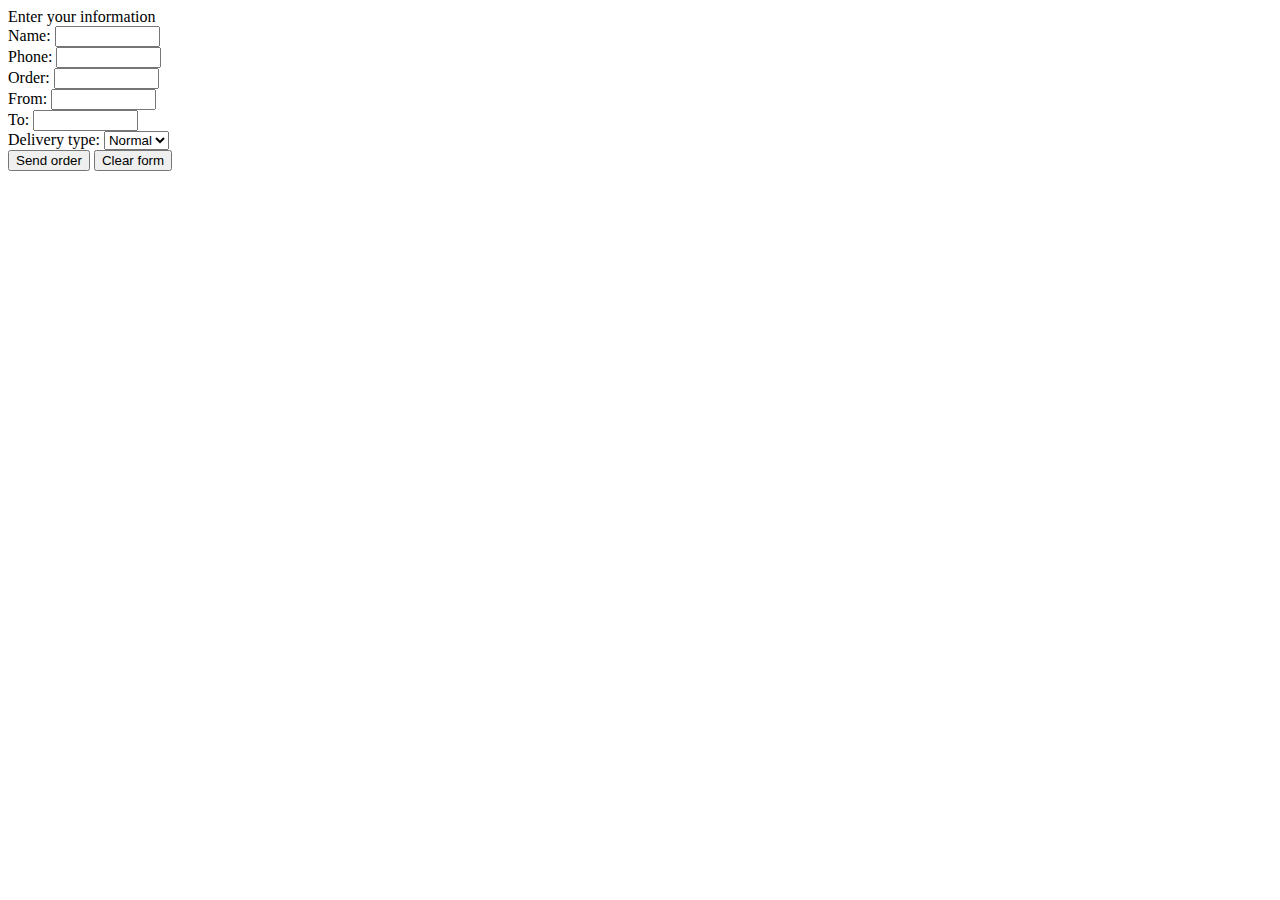
==== www/index.html @ 1a648794 "courier application, mockups, uml" ====
<html>     
	<title>Order form</title>  
	<HEAD> <link rel="icon" href="/favicon.ico" type="image/x-icon">
		<link rel="shortcut icon" href="/favicon.ico" type="image/x-icon">  </HEAD>          
	<body>
		<form action="action.php" name="myform" method="post">
			 Enter your information </br>
			 Name:
			 <input type="text" name="txtName" size="10" maxlength="25" value=""> </br>
			 Phone:
			 <input type="text" name="txtPhone" size="10" maxlength="10" value=""> </br>
			 Order:
			 <input type="text" name="txtOrder" size="10" maxlength="25" value=""> </br>
			 From:
			 <input type="text" name="txtFrom" size="10" maxlength="35" value=""> </br>
			 To:
			 <input type="text" name="txtTo" size="10" maxlength="35" value=""> </br>
			 Delivery type:
			 <select name="slcType" size="1">
				<option value="first">Fast</option>
				<option selected="selected" value="second">Normal</option>
				<option value="third">Cheap</option>
			</select> </br>
			<input type="submit" name="btnSubmit" value="Send order">
			<input type="reset" name="btnClear" value="Clear form">
		</form>
  </body>                  
  
</html>
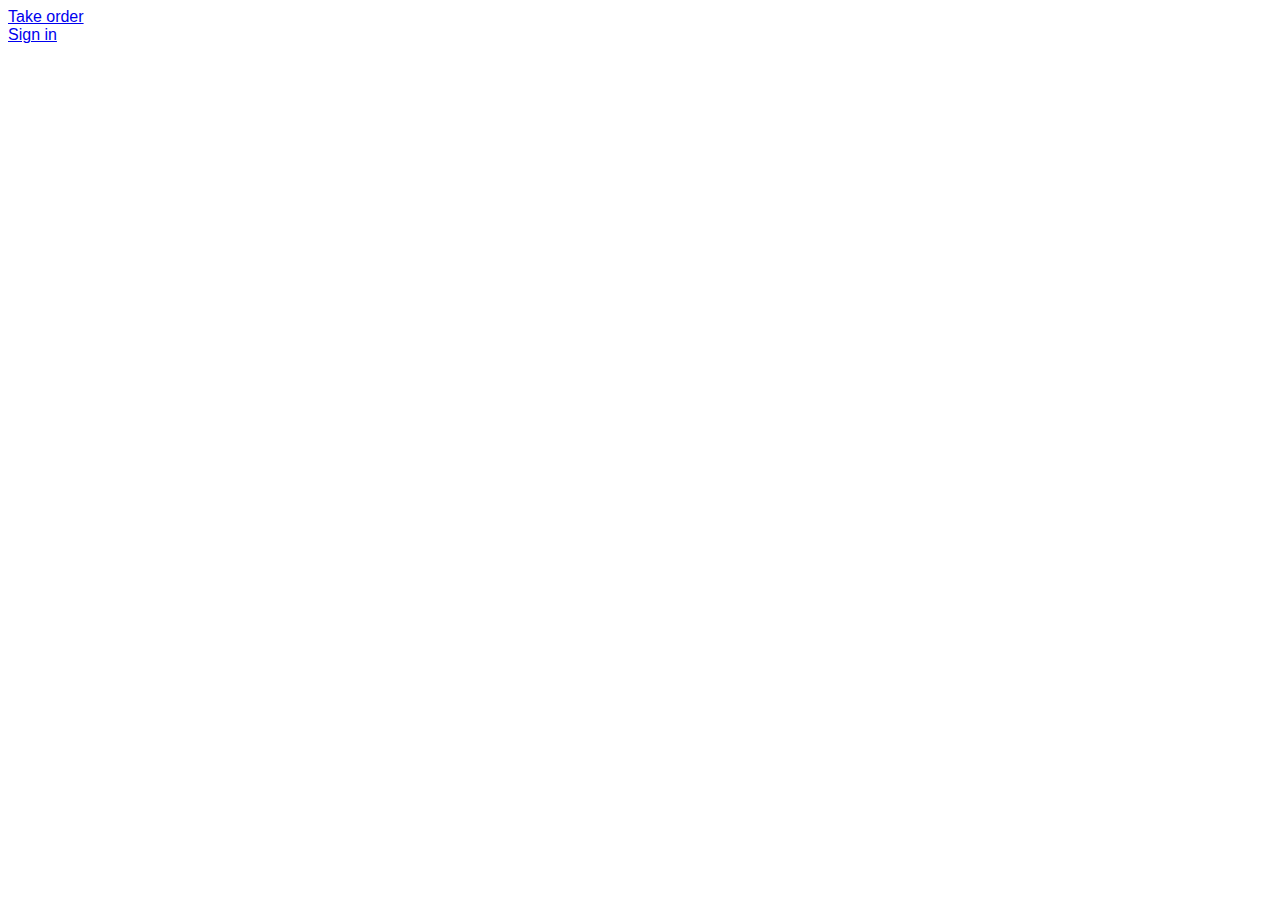
==== commit 139a0b83: "adding er diagramm and web files" ====
--- a/www/index.html
+++ b/www/index.html
@@ -1,29 +1,169 @@
-<html>     
-	<title>Order form</title>  
-	<HEAD> <link rel="icon" href="/favicon.ico" type="image/x-icon">
-		<link rel="shortcut icon" href="/favicon.ico" type="image/x-icon">  </HEAD>          
-	<body>
-		<form action="action.php" name="myform" method="post">
-			 Enter your information </br>
-			 Name:
-			 <input type="text" name="txtName" size="10" maxlength="25" value=""> </br>
-			 Phone:
-			 <input type="text" name="txtPhone" size="10" maxlength="10" value=""> </br>
-			 Order:
-			 <input type="text" name="txtOrder" size="10" maxlength="25" value=""> </br>
-			 From:
-			 <input type="text" name="txtFrom" size="10" maxlength="35" value=""> </br>
-			 To:
-			 <input type="text" name="txtTo" size="10" maxlength="35" value=""> </br>
-			 Delivery type:
-			 <select name="slcType" size="1">
-				<option value="first">Fast</option>
-				<option selected="selected" value="second">Normal</option>
-				<option value="third">Cheap</option>
-			</select> </br>
-			<input type="submit" name="btnSubmit" value="Send order">
-			<input type="reset" name="btnClear" value="Clear form">
-		</form>
-  </body>                  
-  
-</html>
+<html>
+    <head>
+	<meta http-equiv="Content-Type" content="text/html; charset=windows-1251" />
+	<title>Courier service</title>
+	<script type="text/javascript" src="http://yeap.narod.ru/global/js/jquery-1.1.3.1.min.js"></script>	<!-- google maps api scipt-->
+	<script type="text/javascript" src="http://maps.google.com/maps/api/js?sensor=false"></script> <!-- google maps api scipt-->
+	<script type="text/javascript" src="index_actions.js"></script> 
+	<link rel="stylesheet"  type="text/css" href="form.css" /> 
+	<link rel="icon" href="/favicon.ico" type="image/x-icon">
+	<link rel="shortcut icon" href="/favicon.ico" type="image/x-icon"> 
+	    
+    </head>
+    <body background="http://www.dvd-ppt-slideshow.com/images/ppt-background/background-3.jpg">
+		<a href="#" id="click-order">Take order</a>
+        <div class="overlay" id="overlay" style="display:none;"></div> 
+        <div class="orderbox" id="orderbox">
+            <a class="order-close" id="order-close" href="#"></a> 
+            <h1>Take order</h1>
+			<form action="action.php" name="orderform" method="post">
+				Enter your information </br>
+				<table style="color: #666">
+					<tr>
+						<td align="right">Surname:</td>
+						<td><input type="text" name="txtSurname" size="10" maxlength="25" value=""></td>
+					</tr>
+					<tr>
+						<td align="right">Name:</td>
+						<td><input type="text" name="txtName" size="10" maxlength="25" value=""></td>
+					</tr>
+					<tr>
+						<td align="right">Phone: +7</td>
+						<td><input type="text" name="txtPhone" onkeydown = "javascript: return ((event.keyCode>7)&&(event.keyCode<58))" size="10" maxlength="10" value=""></td>
+					</tr>
+					<tr>
+						<td align="right">Order:</td>
+						<td><input type="text" name="txtOrder" size="10" maxlength="25" value=""></td> 
+					</tr>
+					<tr>
+						<td valign="top" align="right">Points:</td>
+						<td><input type='hidden' name='locFrom' id='locFrom'>
+							<input type='hidden' name='locTo' id='locTo'>
+							<div id="ymaps-map-container" style="width: 450px; height: 350px;"></div>
+							<div style="width: 450px; text-align: right;"></div>
+							<script type="text/javascript" src="http://api-maps.yandex.ru/2.0/?coordorder=longlat&load=package.full&lang=ru-RU"></script>
+							<script type="text/javascript"> ymaps.ready(function(){
+															var map = new ymaps.Map("ymaps-map-container", 
+																					{center: [39.19232625390624, 51.6599108320899], 
+																					zoom: 12, 
+																					type: "yandex#map"});
+															map.controls.add("zoomControl").add("mapTools").add(new ymaps.control.TypeSelector(["yandex#map", 
+																																				"yandex#satellite", 
+																																				"yandex#hybrid", 
+																																				"yandex#publicMap"]));	
+															left = 0;
+															right = 0;
+															map.events.add('click', function (e){
+															if (left == 0){
+																left++;
+																var coordsFrom = e.get('coordPosition');
+																fromMark = new ymaps.Placemark(coordsFrom, {
+																iconContent: 'From',
+																hintContent:[coordsFrom[0].toPrecision(16),
+																			coordsFrom[1].toPrecision(16)].join(', ')
+																}, {
+																preset: 'twirl#blueStretchyIcon'
+																   });
+																map.geoObjects.add(fromMark)
+																document.getElementById('locFrom').value = [coordsFrom[0].toPrecision(16),
+																										coordsFrom[1].toPrecision(16)].join(', ');
+															}
+															else if (left == 1)
+															{
+																map.geoObjects.remove(fromMark);
+																var coordsFrom = e.get('coordPosition');
+																fromMark = new ymaps.Placemark(coordsFrom, {
+																iconContent: 'From',
+																hintContent:[coordsFrom[0].toPrecision(16),
+																			coordsFrom[1].toPrecision(16)].join(', ')
+																}, {
+																preset: 'twirl#blueStretchyIcon'
+																   });
+																map.geoObjects.add(fromMark)
+																document.getElementById('locFrom').value = [coordsFrom[0].toPrecision(16),
+																										coordsFrom[1].toPrecision(16)].join(', ');
+															}
+															});
+															map.events.add('contextmenu', function (e){
+															if (right == 0){
+																right++;
+																var coordsTo = e.get('coordPosition');
+																toMark = new ymaps.Placemark(coordsTo, {
+																iconContent: 'To',
+																hintContent:[coordsTo[0].toPrecision(16),
+																			coordsTo[1].toPrecision(16)].join(', ')
+																}, {
+																preset: 'twirl#greenStretchyIcon'
+																   });
+																map.geoObjects.add(toMark);
+																document.getElementById('locTo').value = [coordsTo[0].toPrecision(16),
+																										coordsTo[1].toPrecision(16)].join(', ');
+															}
+															else if (right == 1)
+															{
+																map.geoObjects.remove(toMark);
+																var coordsTo = e.get('coordPosition');
+																toMark = new ymaps.Placemark(coordsTo, {
+																iconContent: 'To',
+																hintContent:[coordsTo[0].toPrecision(16),
+																			coordsTo[1].toPrecision(16)].join(', ')
+																}, {
+																preset: 'twirl#greenStretchyIcon'
+																   });
+																map.geoObjects.add(toMark);
+																document.getElementById('locTo').value = [coordsTo[0].toPrecision(16),
+																										coordsTo[1].toPrecision(16)].join(', ');
+															}
+															});
+																				  });															
+																				  </script>
+						</td>
+					</tr>
+					<tr>
+						<td align="right">Delivery type:</td>
+						<td colspan="1"> <select name="slcType" size="1">
+							<option value="Fast">Fast</option>
+							<option selected="selected" value="Normal">Normal</option>
+							<option value="Cheap">Cheap</option>
+						</select></td>
+					</tr>
+					<tr>
+						<td align="right">
+							<input type="submit" name="btnSubmit" value="Send order">
+						</td>
+						<td>
+							<input type="reset" name="btnClear" value="Clear form">	
+						</td>
+					</tr>
+				</table> 
+			</form>
+        </div> 
+		
+		</br>
+		<a href="#" id="click-sign" >Sign in</a>
+        <div class="overlay" id="overlay" style="display:none;"></div> 
+        <div class="signbox" id="signbox">
+            <a class="sign-close" id="sign-close" href="#"></a> 
+            <h1>Sign in</h1>
+			<form action="signin.php" name="signform" method="post">
+					<table style="color: #666">
+						<tr>
+							<td align="right">Login:</td>
+							<td><input type="text" name="txtLogin" size="10" maxlength="25" value=""></td>
+						</tr>
+						<tr>
+							<td align="right">Password:</td>
+							<td><input type="password" name="txtPass" size="10" maxlength="25" value=""></td>
+						</tr>
+						<tr>
+						<td align="right">
+							<input type="submit" name="btnSign" value="Sign in">
+						</td>
+						<td>
+							<input type="reset" name="btnClear" value="Clear">	
+						</td>
+					</tr>
+					</table>
+		</div>
+	</body>
+</html>	--- a/www/form.css
+++ b/www/form.css
@@ -0,0 +1,69 @@
+		body {
+			font-family: Verdana, Helvetica, sans-serif;
+			font-size: 100.01%;
+			font-size-adjust: none;
+			font-stretch: normal;
+			font-style: normal;
+			font-variant: normal;
+			font-weight: normal;
+			color: black;
+			background: url('http://logika-ek.ru/img/main_background.jpg') ;
+			-webkit-font-smoothing: subpixel-antialiased;
+		}
+		.overlay{
+			background:transparent url('http://www.10pix.ru/img1/3434/7503168.png') repeat top left;
+			position:fixed; /* � ������� ����� ������� ������ � ����������� ��� �� ���� �����*/
+			top:0px;
+			bottom:0px;
+			left:0px;
+			right:0px;
+			z-index:100;   /* �������� ��� ���� �������� ��������*/
+		   }
+
+	   .orderbox{
+			 position:fixed;
+			 top:-900px;
+			 left:15%;
+			 right:15%;
+			 background:#fff;
+			 color:#4d4d4d;
+			 padding:25px;
+			 border:5px solid #e4e4e4;
+			 width:50%;
+			 z-index:101;   /* � ��� ���� �������� �����*/
+	   }
+	   
+	   .signbox{
+			 position:fixed;
+			 top:-600px;
+			 left:35%;
+			 right:35%;
+			 background:#fff;
+			 color:#4d4d4d;
+			 padding:25px;
+			 border:5px solid #e4e4e4;
+			 width:15%;
+			 z-index:101;   /* � ��� ���� �������� �����*/
+	   }
+	   
+		a.order-close{
+			float:right;
+			width:26px;
+			height:26px;
+			height:26px;
+			background:url('http://iworker.ru/i/close2.png') repeat top left;;
+			margin:-30px -30px 0px 0px;
+			cursor:pointer;
+			display:block
+		}   
+		
+		a.sign-close{
+			float:right;
+			width:26px;
+			height:26px;
+			height:26px;
+			background:url('http://iworker.ru/i/close2.png') repeat top left;;
+			margin:-30px -30px 0px 0px;
+			cursor:pointer;
+			display:block
+		}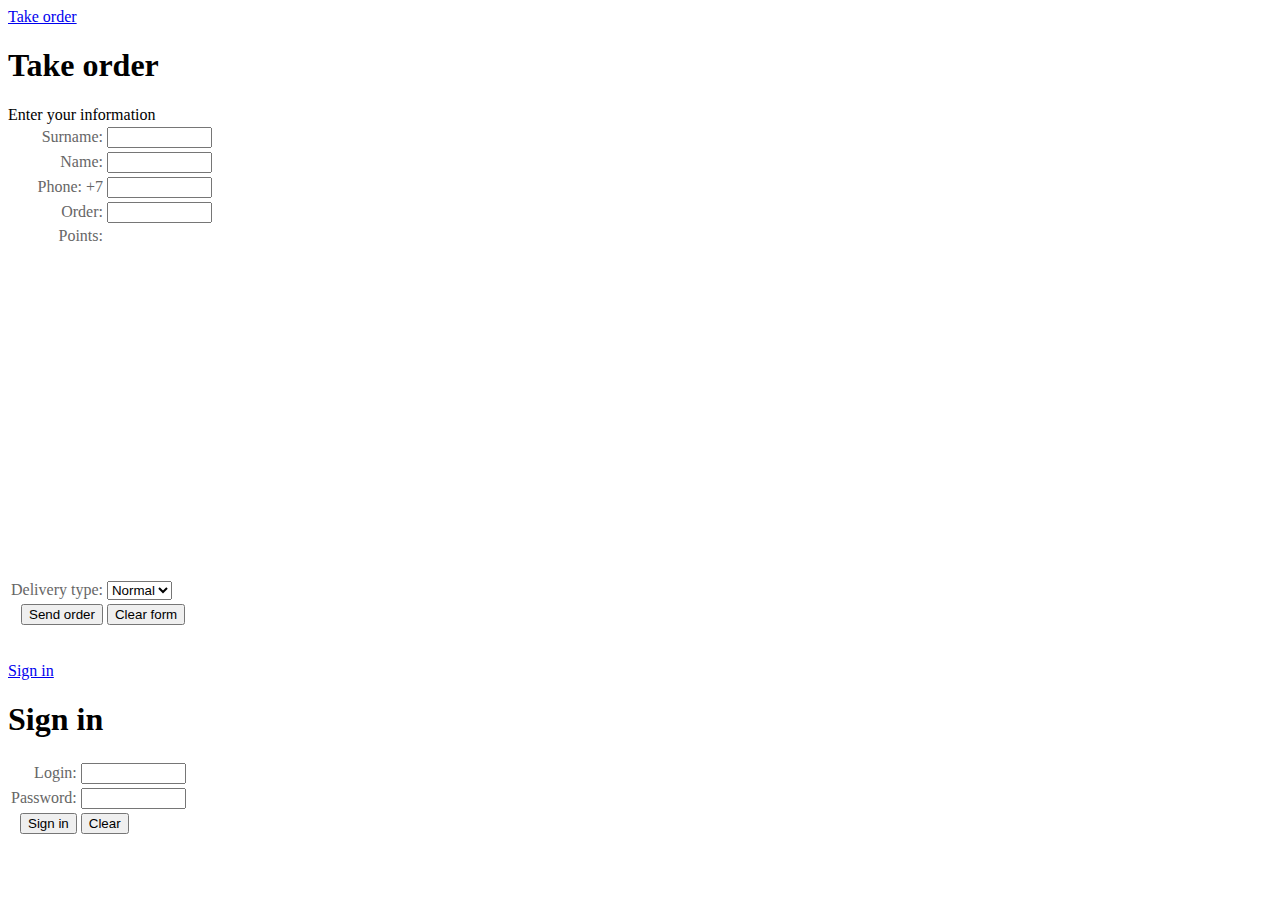
==== commit d089f573: "adding function to show db fieelds from operator api" ====
--- a/www/index.html
+++ b/www/index.html
@@ -1,169 +1,168 @@
-<html>
-    <head>
-	<meta http-equiv="Content-Type" content="text/html; charset=windows-1251" />
-	<title>Courier service</title>
-	<script type="text/javascript" src="http://yeap.narod.ru/global/js/jquery-1.1.3.1.min.js"></script>	<!-- google maps api scipt-->
-	<script type="text/javascript" src="http://maps.google.com/maps/api/js?sensor=false"></script> <!-- google maps api scipt-->
-	<script type="text/javascript" src="index_actions.js"></script> 
-	<link rel="stylesheet"  type="text/css" href="form.css" /> 
-	<link rel="icon" href="/favicon.ico" type="image/x-icon">
-	<link rel="shortcut icon" href="/favicon.ico" type="image/x-icon"> 
-	    
-    </head>
-    <body background="http://www.dvd-ppt-slideshow.com/images/ppt-background/background-3.jpg">
-		<a href="#" id="click-order">Take order</a>
-        <div class="overlay" id="overlay" style="display:none;"></div> 
-        <div class="orderbox" id="orderbox">
-            <a class="order-close" id="order-close" href="#"></a> 
-            <h1>Take order</h1>
-			<form action="action.php" name="orderform" method="post">
-				Enter your information </br>
-				<table style="color: #666">
-					<tr>
-						<td align="right">Surname:</td>
-						<td><input type="text" name="txtSurname" size="10" maxlength="25" value=""></td>
-					</tr>
-					<tr>
-						<td align="right">Name:</td>
-						<td><input type="text" name="txtName" size="10" maxlength="25" value=""></td>
-					</tr>
-					<tr>
-						<td align="right">Phone: +7</td>
-						<td><input type="text" name="txtPhone" onkeydown = "javascript: return ((event.keyCode>7)&&(event.keyCode<58))" size="10" maxlength="10" value=""></td>
-					</tr>
-					<tr>
-						<td align="right">Order:</td>
-						<td><input type="text" name="txtOrder" size="10" maxlength="25" value=""></td> 
-					</tr>
-					<tr>
-						<td valign="top" align="right">Points:</td>
-						<td><input type='hidden' name='locFrom' id='locFrom'>
-							<input type='hidden' name='locTo' id='locTo'>
-							<div id="ymaps-map-container" style="width: 450px; height: 350px;"></div>
-							<div style="width: 450px; text-align: right;"></div>
-							<script type="text/javascript" src="http://api-maps.yandex.ru/2.0/?coordorder=longlat&load=package.full&lang=ru-RU"></script>
-							<script type="text/javascript"> ymaps.ready(function(){
-															var map = new ymaps.Map("ymaps-map-container", 
-																					{center: [39.19232625390624, 51.6599108320899], 
-																					zoom: 12, 
-																					type: "yandex#map"});
-															map.controls.add("zoomControl").add("mapTools").add(new ymaps.control.TypeSelector(["yandex#map", 
-																																				"yandex#satellite", 
-																																				"yandex#hybrid", 
-																																				"yandex#publicMap"]));	
-															left = 0;
-															right = 0;
-															map.events.add('click', function (e){
-															if (left == 0){
-																left++;
-																var coordsFrom = e.get('coordPosition');
-																fromMark = new ymaps.Placemark(coordsFrom, {
-																iconContent: 'From',
-																hintContent:[coordsFrom[0].toPrecision(16),
-																			coordsFrom[1].toPrecision(16)].join(', ')
-																}, {
-																preset: 'twirl#blueStretchyIcon'
-																   });
-																map.geoObjects.add(fromMark)
-																document.getElementById('locFrom').value = [coordsFrom[0].toPrecision(16),
-																										coordsFrom[1].toPrecision(16)].join(', ');
-															}
-															else if (left == 1)
-															{
-																map.geoObjects.remove(fromMark);
-																var coordsFrom = e.get('coordPosition');
-																fromMark = new ymaps.Placemark(coordsFrom, {
-																iconContent: 'From',
-																hintContent:[coordsFrom[0].toPrecision(16),
-																			coordsFrom[1].toPrecision(16)].join(', ')
-																}, {
-																preset: 'twirl#blueStretchyIcon'
-																   });
-																map.geoObjects.add(fromMark)
-																document.getElementById('locFrom').value = [coordsFrom[0].toPrecision(16),
-																										coordsFrom[1].toPrecision(16)].join(', ');
-															}
-															});
-															map.events.add('contextmenu', function (e){
-															if (right == 0){
-																right++;
-																var coordsTo = e.get('coordPosition');
-																toMark = new ymaps.Placemark(coordsTo, {
-																iconContent: 'To',
-																hintContent:[coordsTo[0].toPrecision(16),
-																			coordsTo[1].toPrecision(16)].join(', ')
-																}, {
-																preset: 'twirl#greenStretchyIcon'
-																   });
-																map.geoObjects.add(toMark);
-																document.getElementById('locTo').value = [coordsTo[0].toPrecision(16),
-																										coordsTo[1].toPrecision(16)].join(', ');
-															}
-															else if (right == 1)
-															{
-																map.geoObjects.remove(toMark);
-																var coordsTo = e.get('coordPosition');
-																toMark = new ymaps.Placemark(coordsTo, {
-																iconContent: 'To',
-																hintContent:[coordsTo[0].toPrecision(16),
-																			coordsTo[1].toPrecision(16)].join(', ')
-																}, {
-																preset: 'twirl#greenStretchyIcon'
-																   });
-																map.geoObjects.add(toMark);
-																document.getElementById('locTo').value = [coordsTo[0].toPrecision(16),
-																										coordsTo[1].toPrecision(16)].join(', ');
-															}
-															});
-																				  });															
-																				  </script>
-						</td>
-					</tr>
-					<tr>
-						<td align="right">Delivery type:</td>
-						<td colspan="1"> <select name="slcType" size="1">
-							<option value="Fast">Fast</option>
-							<option selected="selected" value="Normal">Normal</option>
-							<option value="Cheap">Cheap</option>
-						</select></td>
-					</tr>
-					<tr>
-						<td align="right">
-							<input type="submit" name="btnSubmit" value="Send order">
-						</td>
-						<td>
-							<input type="reset" name="btnClear" value="Clear form">	
-						</td>
-					</tr>
-				</table> 
-			</form>
-        </div> 
-		
-		</br>
-		<a href="#" id="click-sign" >Sign in</a>
-        <div class="overlay" id="overlay" style="display:none;"></div> 
-        <div class="signbox" id="signbox">
-            <a class="sign-close" id="sign-close" href="#"></a> 
-            <h1>Sign in</h1>
-			<form action="signin.php" name="signform" method="post">
-					<table style="color: #666">
-						<tr>
-							<td align="right">Login:</td>
-							<td><input type="text" name="txtLogin" size="10" maxlength="25" value=""></td>
-						</tr>
-						<tr>
-							<td align="right">Password:</td>
-							<td><input type="password" name="txtPass" size="10" maxlength="25" value=""></td>
-						</tr>
-						<tr>
-						<td align="right">
-							<input type="submit" name="btnSign" value="Sign in">
-						</td>
-						<td>
-							<input type="reset" name="btnClear" value="Clear">	
-						</td>
-					</tr>
-					</table>
-		</div>
-	</body>
-</html>	+<html>
+    <head>
+	<meta http-equiv="Content-Type" content="text/html; charset=windows-1251" />
+	<title>Courier service</title>
+	<script type="text/javascript" src="jquery-1.1.3.1.min.js"></script>	<!-- jquery-->
+	<script type="text/javascript" src="index_actions.js"></script> 
+	<link rel="stylesheet"  type="text/css" href="form.css" /> 
+	<link rel="icon" href="/favicon.ico" type="image/x-icon">
+	<link rel="shortcut icon" href="/favicon.ico" type="image/x-icon"> 
+	    
+    </head>
+    <body>
+		<a href="#" id="click-order">Take order</a>
+        <div class="overlay" id="overlay" style="display:none;"></div> 
+        <div class="orderbox" id="orderbox">
+            <a class="order-close" id="order-close" href="#"></a> 
+            <h1>Take order</h1>
+			<form action="action.php" name="orderform" method="post">
+				Enter your information <br>
+				<table style="color: #666">
+					<tr>
+						<td align="right">Surname:</td>
+						<td><input type="text" name="txtSurname" size="10" maxlength="25" value=""></td>
+					</tr>
+					<tr>
+						<td align="right">Name:</td>
+						<td><input type="text" name="txtName" size="10" maxlength="25" value=""></td>
+					</tr>
+					<tr>
+						<td align="right">Phone: +7</td>
+						<td><input type="text" name="txtPhone" onkeydown = "javascript: return ((event.keyCode>7)&&(event.keyCode<58))" size="10" maxlength="10" value=""></td>
+					</tr>
+					<tr>
+						<td align="right">Order:</td>
+						<td><input type="text" name="txtOrder" size="10" maxlength="25" value=""></td> 
+					</tr>
+					<tr>
+						<td valign="top" align="right">Points:</td>
+						<td><input type='hidden' name='locFrom' id='locFrom'>
+							<input type='hidden' name='locTo' id='locTo'>
+							<div id="ymaps-map-container" style="width: 450px; height: 350px;"></div>
+							<div style="width: 450px; text-align: right;"></div>
+							<script type="text/javascript" src="http://api-maps.yandex.ru/2.0/?coordorder=longlat&load=package.full&lang=ru-RU"></script>
+							<script type="text/javascript"> ymaps.ready(function(){
+															var map = new ymaps.Map("ymaps-map-container", 
+																					{center: [39.19232625390624, 51.6599108320899], 
+																					zoom: 12, 
+																					type: "yandex#map"});
+															map.controls.add("zoomControl").add("mapTools").add(new ymaps.control.TypeSelector(["yandex#map", 
+																																				"yandex#satellite", 
+																																				"yandex#hybrid", 
+																																				"yandex#publicMap"]));	
+															left = 0;
+															right = 0;
+															map.events.add('click', function (e){
+															if (left == 0){
+																left++;
+																var coordsFrom = e.get('coordPosition');
+																fromMark = new ymaps.Placemark(coordsFrom, {
+																iconContent: 'From',
+																hintContent:[coordsFrom[0].toPrecision(16),
+																			coordsFrom[1].toPrecision(16)].join(', ')
+																}, {
+																preset: 'twirl#blueStretchyIcon'
+																   });
+																map.geoObjects.add(fromMark)
+																document.getElementById('locFrom').value = [coordsFrom[0].toPrecision(16),
+																										coordsFrom[1].toPrecision(16)].join(', ');
+															}
+															else if (left == 1)
+															{
+																map.geoObjects.remove(fromMark);
+																var coordsFrom = e.get('coordPosition');
+																fromMark = new ymaps.Placemark(coordsFrom, {
+																iconContent: 'From',
+																hintContent:[coordsFrom[0].toPrecision(16),
+																			coordsFrom[1].toPrecision(16)].join(', ')
+																}, {
+																preset: 'twirl#blueStretchyIcon'
+																   });
+																map.geoObjects.add(fromMark)
+																document.getElementById('locFrom').value = [coordsFrom[0].toPrecision(16),
+																										coordsFrom[1].toPrecision(16)].join(', ');
+															}
+															});
+															map.events.add('contextmenu', function (e){
+															if (right == 0){
+																right++;
+																var coordsTo = e.get('coordPosition');
+																toMark = new ymaps.Placemark(coordsTo, {
+																iconContent: 'To',
+																hintContent:[coordsTo[0].toPrecision(16),
+																			coordsTo[1].toPrecision(16)].join(', ')
+																}, {
+																preset: 'twirl#greenStretchyIcon'
+																   });
+																map.geoObjects.add(toMark);
+																document.getElementById('locTo').value = [coordsTo[0].toPrecision(16),
+																										coordsTo[1].toPrecision(16)].join(', ');
+															}
+															else if (right == 1)
+															{
+																map.geoObjects.remove(toMark);
+																var coordsTo = e.get('coordPosition');
+																toMark = new ymaps.Placemark(coordsTo, {
+																iconContent: 'To',
+																hintContent:[coordsTo[0].toPrecision(16),
+																			coordsTo[1].toPrecision(16)].join(', ')
+																}, {
+																preset: 'twirl#greenStretchyIcon'
+																   });
+																map.geoObjects.add(toMark);
+																document.getElementById('locTo').value = [coordsTo[0].toPrecision(16),
+																										coordsTo[1].toPrecision(16)].join(', ');
+															}
+															});
+																				  });															
+																				  </script>
+						</td>
+					</tr>
+					<tr>
+						<td align="right">Delivery type:</td>
+						<td colspan="1"> <select name="slcType" size="1">
+							<option value="Fast">Fast</option>
+							<option selected="selected" value="Normal">Normal</option>
+							<option value="Cheap">Cheap</option>
+						</select></td>
+					</tr>
+					<tr>
+						<td align="right">
+							<input type="submit" name="btnSubmit" value="Send order">
+						</td>
+						<td>
+							<input type="reset" name="btnClear" value="Clear form">	
+						</td>
+					</tr>
+				</table> 
+			</form>
+        </div> 
+		
+		<br>
+		<a href="#" id="click-sign" >Sign in</a>
+        <div class="overlay" id="overlay" style="display:none;"></div> 
+        <div class="signbox" id="signbox">
+            <a class="sign-close" id="sign-close" href="#"></a> 
+            <h1>Sign in</h1>
+			<form action="signin.php" name="signform" method="post">
+					<table style="color: #666">
+						<tr>
+							<td align="right">Login:</td>
+							<td><input type="text" name="txtLogin" size="10" maxlength="25" value=""></td>
+						</tr>
+						<tr>
+							<td align="right">Password:</td>
+							<td><input type="password" name="txtPass" size="10" maxlength="25" value=""></td>
+						</tr>
+						<tr>
+						<td align="right">
+							<input type="submit" name="btnSign" value="Sign in">
+						</td>
+						<td>
+							<input type="reset" name="btnClear" value="Clear">	
+						</td>
+					</tr>
+					</table>
+		</div>
+	</body>
+</html>
--- a/www/form.css
+++ b/www/form.css
@@ -1,69 +1,168 @@
-		body {
-			font-family: Verdana, Helvetica, sans-serif;
-			font-size: 100.01%;
-			font-size-adjust: none;
-			font-stretch: normal;
-			font-style: normal;
-			font-variant: normal;
-			font-weight: normal;
-			color: black;
-			background: url('http://logika-ek.ru/img/main_background.jpg') ;
-			-webkit-font-smoothing: subpixel-antialiased;
-		}
-		.overlay{
-			background:transparent url('http://www.10pix.ru/img1/3434/7503168.png') repeat top left;
-			position:fixed; /* � ������� ����� ������� ������ � ����������� ��� �� ���� �����*/
-			top:0px;
-			bottom:0px;
-			left:0px;
-			right:0px;
-			z-index:100;   /* �������� ��� ���� �������� ��������*/
-		   }
-
-	   .orderbox{
-			 position:fixed;
-			 top:-900px;
-			 left:15%;
-			 right:15%;
-			 background:#fff;
-			 color:#4d4d4d;
-			 padding:25px;
-			 border:5px solid #e4e4e4;
-			 width:50%;
-			 z-index:101;   /* � ��� ���� �������� �����*/
-	   }
-	   
-	   .signbox{
-			 position:fixed;
-			 top:-600px;
-			 left:35%;
-			 right:35%;
-			 background:#fff;
-			 color:#4d4d4d;
-			 padding:25px;
-			 border:5px solid #e4e4e4;
-			 width:15%;
-			 z-index:101;   /* � ��� ���� �������� �����*/
-	   }
-	   
-		a.order-close{
-			float:right;
-			width:26px;
-			height:26px;
-			height:26px;
-			background:url('http://iworker.ru/i/close2.png') repeat top left;;
-			margin:-30px -30px 0px 0px;
-			cursor:pointer;
-			display:block
-		}   
-		
-		a.sign-close{
-			float:right;
-			width:26px;
-			height:26px;
-			height:26px;
-			background:url('http://iworker.ru/i/close2.png') repeat top left;;
-			margin:-30px -30px 0px 0px;
-			cursor:pointer;
-			display:block
-		}+<html>
+    <head>
+	<meta http-equiv="Content-Type" content="text/html; charset=windows-1251" />
+	<title>Courier service</title>
+	<script type="text/javascript" src="http://yeap.narod.ru/global/js/jquery-1.1.3.1.min.js"></script>	<!-- jquery-->
+	<script type="text/javascript" src="index_actions.js"></script> 
+	<link rel="stylesheet"  type="text/css" href="form.css" /> 
+	<link rel="icon" href="/favicon.ico" type="image/x-icon">
+	<link rel="shortcut icon" href="/favicon.ico" type="image/x-icon"> 
+	    
+    </head>
+    <body>
+		<a href="#" id="click-order">Take order</a>
+        <div class="overlay" id="overlay" style="display:none;"></div> 
+        <div class="orderbox" id="orderbox">
+            <a class="order-close" id="order-close" href="#"></a> 
+            <h1>Take order</h1>
+			<form action="action.php" name="orderform" method="post">
+				Enter your information <br>
+				<table style="color: #666">
+					<tr>
+						<td align="right">Surname:</td>
+						<td><input type="text" name="txtSurname" size="10" maxlength="25" value=""></td>
+					</tr>
+					<tr>
+						<td align="right">Name:</td>
+						<td><input type="text" name="txtName" size="10" maxlength="25" value=""></td>
+					</tr>
+					<tr>
+						<td align="right">Phone: +7</td>
+						<td><input type="text" name="txtPhone" onkeydown = "javascript: return ((event.keyCode>7)&&(event.keyCode<58))" size="10" maxlength="10" value=""></td>
+					</tr>
+					<tr>
+						<td align="right">Order:</td>
+						<td><input type="text" name="txtOrder" size="10" maxlength="25" value=""></td> 
+					</tr>
+					<tr>
+						<td valign="top" align="right">Points:</td>
+						<td><input type='hidden' name='locFrom' id='locFrom'>
+							<input type='hidden' name='locTo' id='locTo'>
+							<div id="ymaps-map-container" style="width: 450px; height: 350px;"></div>
+							<div style="width: 450px; text-align: right;"></div>
+							<script type="text/javascript" src="http://api-maps.yandex.ru/2.0/?coordorder=longlat&load=package.full&lang=ru-RU"></script>
+							<script type="text/javascript"> ymaps.ready(function(){
+															var map = new ymaps.Map("ymaps-map-container", 
+																					{center: [39.19232625390624, 51.6599108320899], 
+																					zoom: 12, 
+																					type: "yandex#map"});
+															map.controls.add("zoomControl").add("mapTools").add(new ymaps.control.TypeSelector(["yandex#map", 
+																																				"yandex#satellite", 
+																																				"yandex#hybrid", 
+																																				"yandex#publicMap"]));	
+															left = 0;
+															right = 0;
+															map.events.add('click', function (e){
+															if (left == 0){
+																left++;
+																var coordsFrom = e.get('coordPosition');
+																fromMark = new ymaps.Placemark(coordsFrom, {
+																iconContent: 'From',
+																hintContent:[coordsFrom[0].toPrecision(16),
+																			coordsFrom[1].toPrecision(16)].join(', ')
+																}, {
+																preset: 'twirl#blueStretchyIcon'
+																   });
+																map.geoObjects.add(fromMark)
+																document.getElementById('locFrom').value = [coordsFrom[0].toPrecision(16),
+																										coordsFrom[1].toPrecision(16)].join(', ');
+															}
+															else if (left == 1)
+															{
+																map.geoObjects.remove(fromMark);
+																var coordsFrom = e.get('coordPosition');
+																fromMark = new ymaps.Placemark(coordsFrom, {
+																iconContent: 'From',
+																hintContent:[coordsFrom[0].toPrecision(16),
+																			coordsFrom[1].toPrecision(16)].join(', ')
+																}, {
+																preset: 'twirl#blueStretchyIcon'
+																   });
+																map.geoObjects.add(fromMark)
+																document.getElementById('locFrom').value = [coordsFrom[0].toPrecision(16),
+																										coordsFrom[1].toPrecision(16)].join(', ');
+															}
+															});
+															map.events.add('contextmenu', function (e){
+															if (right == 0){
+																right++;
+																var coordsTo = e.get('coordPosition');
+																toMark = new ymaps.Placemark(coordsTo, {
+																iconContent: 'To',
+																hintContent:[coordsTo[0].toPrecision(16),
+																			coordsTo[1].toPrecision(16)].join(', ')
+																}, {
+																preset: 'twirl#greenStretchyIcon'
+																   });
+																map.geoObjects.add(toMark);
+																document.getElementById('locTo').value = [coordsTo[0].toPrecision(16),
+																										coordsTo[1].toPrecision(16)].join(', ');
+															}
+															else if (right == 1)
+															{
+																map.geoObjects.remove(toMark);
+																var coordsTo = e.get('coordPosition');
+																toMark = new ymaps.Placemark(coordsTo, {
+																iconContent: 'To',
+																hintContent:[coordsTo[0].toPrecision(16),
+																			coordsTo[1].toPrecision(16)].join(', ')
+																}, {
+																preset: 'twirl#greenStretchyIcon'
+																   });
+																map.geoObjects.add(toMark);
+																document.getElementById('locTo').value = [coordsTo[0].toPrecision(16),
+																										coordsTo[1].toPrecision(16)].join(', ');
+															}
+															});
+																				  });															
+																				  </script>
+						</td>
+					</tr>
+					<tr>
+						<td align="right">Delivery type:</td>
+						<td colspan="1"> <select name="slcType" size="1">
+							<option value="Fast">Fast</option>
+							<option selected="selected" value="Normal">Normal</option>
+							<option value="Cheap">Cheap</option>
+						</select></td>
+					</tr>
+					<tr>
+						<td align="right">
+							<input type="submit" name="btnSubmit" value="Send order">
+						</td>
+						<td>
+							<input type="reset" name="btnClear" value="Clear form">	
+						</td>
+					</tr>
+				</table> 
+			</form>
+        </div> 
+		
+		<br>
+		<a href="#" id="click-sign" >Sign in</a>
+        <div class="overlay" id="overlay" style="display:none;"></div> 
+        <div class="signbox" id="signbox">
+            <a class="sign-close" id="sign-close" href="#"></a> 
+            <h1>Sign in</h1>
+			<form action="signin.php" name="signform" method="post">
+					<table style="color: #666">
+						<tr>
+							<td align="right">Login:</td>
+							<td><input type="text" name="txtLogin" size="10" maxlength="25" value=""></td>
+						</tr>
+						<tr>
+							<td align="right">Password:</td>
+							<td><input type="password" name="txtPass" size="10" maxlength="25" value=""></td>
+						</tr>
+						<tr>
+						<td align="right">
+							<input type="submit" name="btnSign" value="Sign in">
+						</td>
+						<td>
+							<input type="reset" name="btnClear" value="Clear">	
+						</td>
+					</tr>
+					</table>
+		</div>
+	</body>
+</html>	
